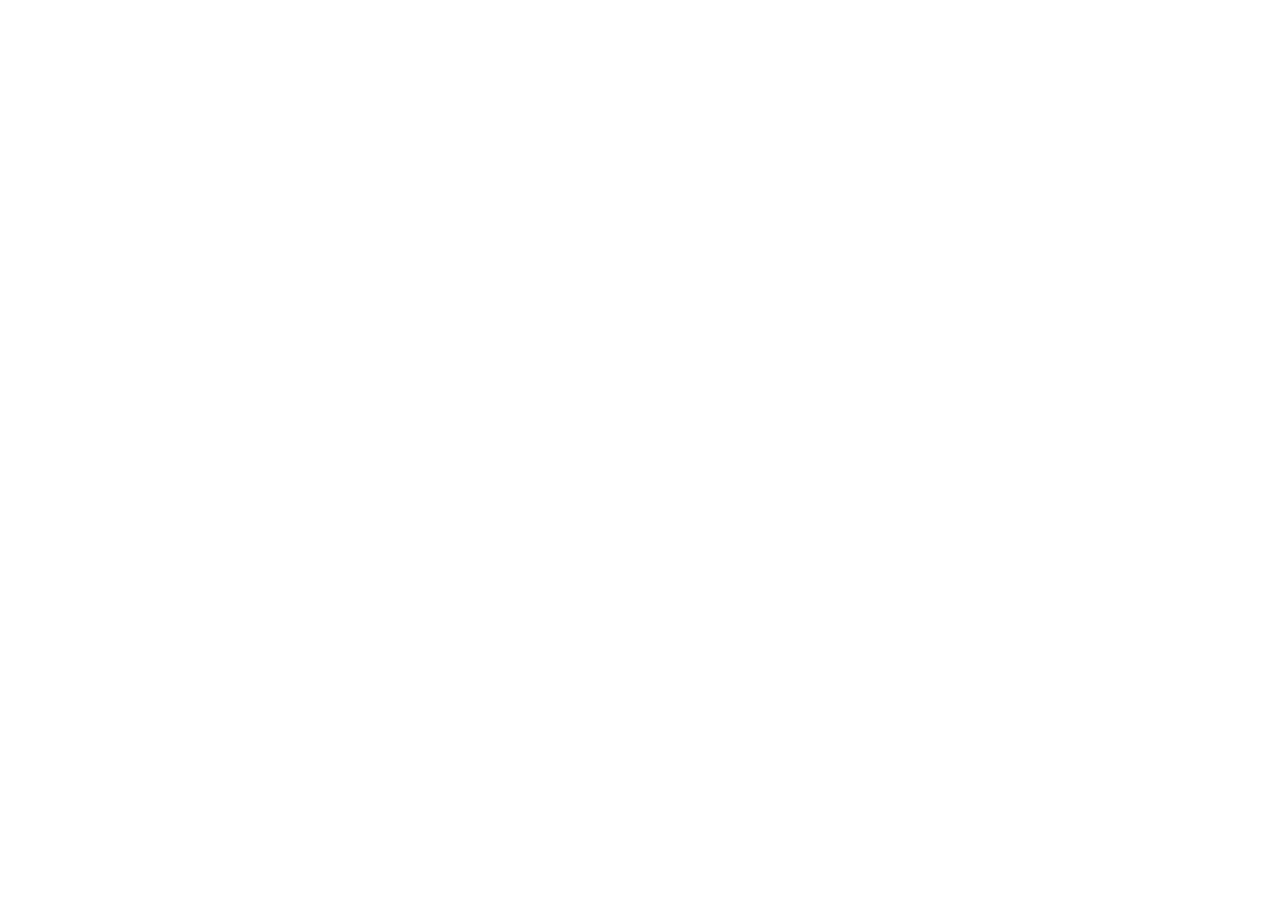
==== Assignment 1/Earth, Moon & Satellite/empty-example/index.html @ 119bab88 "solar system started" ====
<!DOCTYPE html>
<html lang="">

<head>
  <meta charset="utf-8">
  <meta name="viewport" content="width=device-width, initial-scale=1.0">
  <title>p5.js example</title>
  <style>
    body {
      padding: 0;
      margin: 0;
    }
  </style>
  <script src="../p5.js"></script>
  <!-- <script src="../addons/p5.sound.js"></script> -->
  <script src="sketch.js"></script>
</head>

<body>
  <main>
  </main>
</body>

</html>
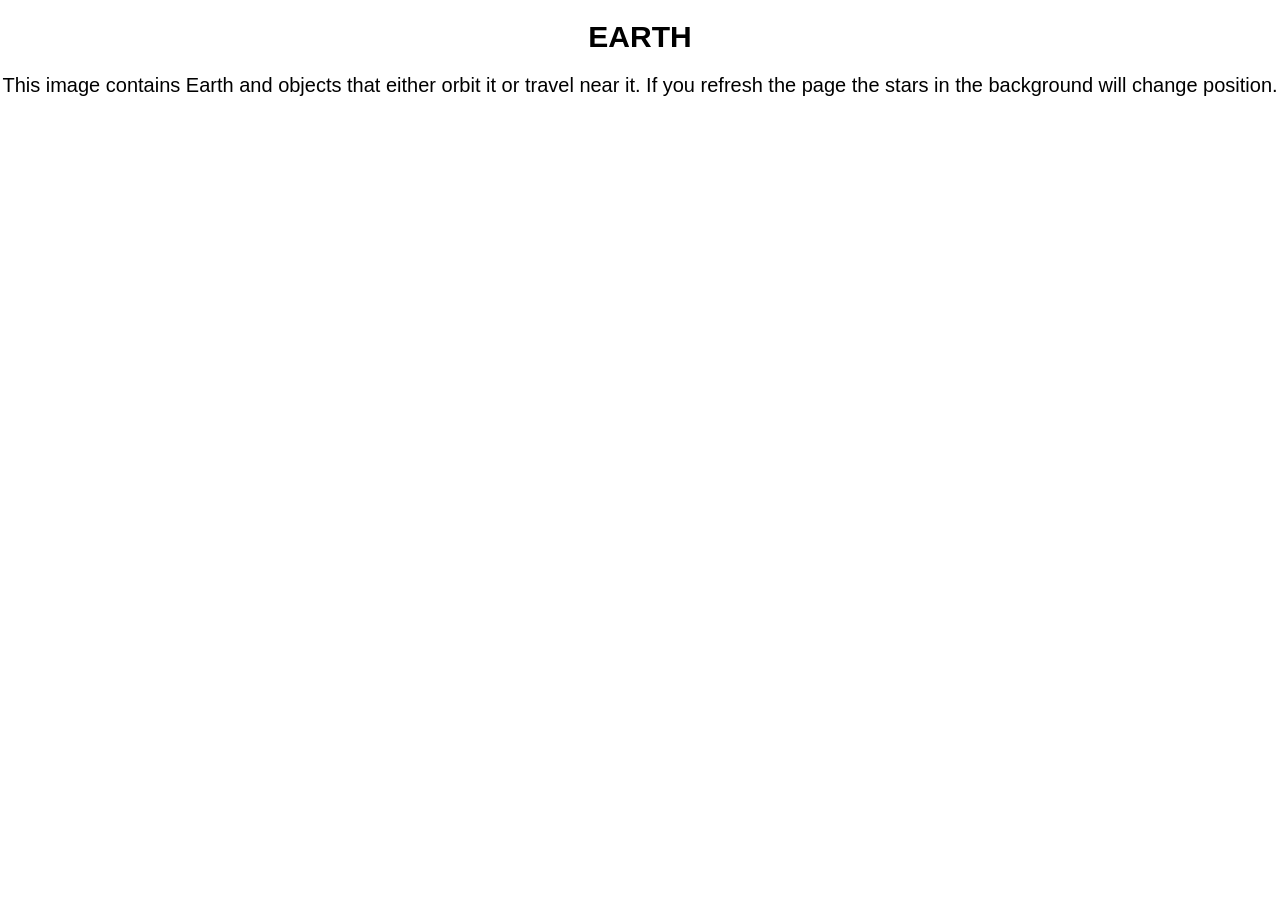
==== commit 42fe10c9: "solar system is finished" ====
--- a/Assignment 1/Earth, Moon & Satellite/empty-example/index.html
+++ b/Assignment 1/Earth, Moon & Satellite/empty-example/index.html
@@ -4,20 +4,25 @@
 <head>
   <meta charset="utf-8">
   <meta name="viewport" content="width=device-width, initial-scale=1.0">
-  <title>p5.js example</title>
+  <link rel = "stylesheet" href = "Styles.css">
+  <title>Earth</title>
   <style>
     body {
       padding: 0;
       margin: 0;
     }
   </style>
-  <script src="../p5.js"></script>
-  <!-- <script src="../addons/p5.sound.js"></script> -->
-  <script src="sketch.js"></script>
+  <h1>EARTH</h1>
+  <p class = "txt">This image contains Earth and objects that either orbit it or travel near it. If you refresh the page the stars in the background will change position. </p>
 </head>
 
 <body>
   <main>
+    <script src="../p5.js"></script>
+    <!-- <script src="../addons/p5.sound.js"></script> -->
+    <div class = "section-one">
+      <script src="Earth, Moon & Satellite.js"></script>
+    </div>
   </main>
 </body>
 
--- a/Assignment 1/Earth, Moon & Satellite/empty-example/Styles.css
+++ b/Assignment 1/Earth, Moon & Satellite/empty-example/Styles.css
@@ -0,0 +1,15 @@
+h1 {
+    font-family: 'Gill Sans', 'Gill Sans MT', Calibri, 'Trebuchet MS', sans-serif;
+    font-size: 30px;
+    text-align: center;
+}
+
+.txt {
+    text-align: center;
+    font-family: Arial, Helvetica, sans-serif;
+    font-size: 20px;
+}
+
+.section-one{
+    align-items: center;
+}
